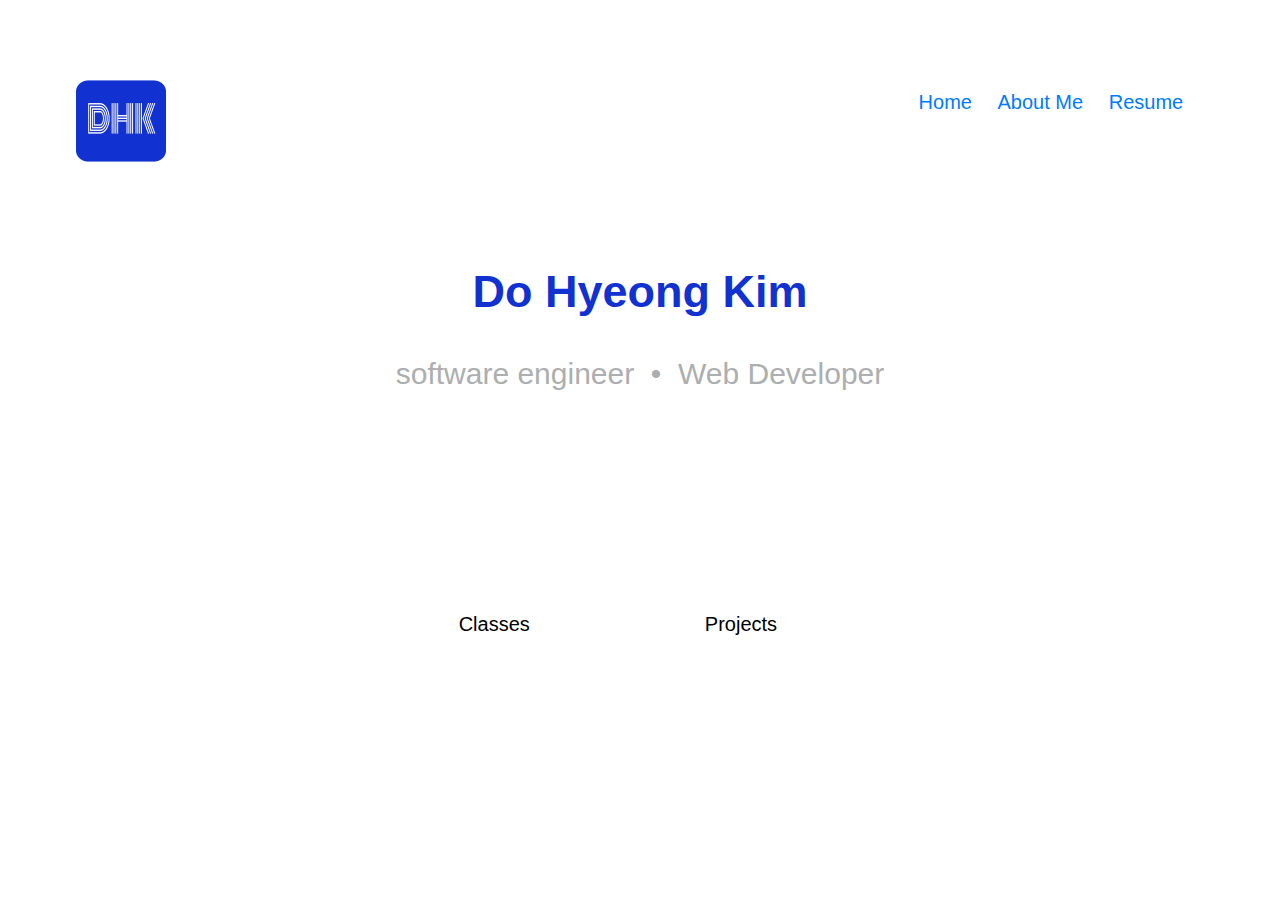
==== index.html @ dedce042 "Add files via upload" ====
<head>
  <meta charset="utf-8">
  <meta name="viewport" content="width=device-width, initial-scale=1.0">
  <meta http-equiv="Cache-control" content="public">
  <meta name="pinterest" content="nopin" />
  <meta name="description" content="whoisDaniel - Do Hyeong Kim">
  <title>
      whoisDaniel - Personal Website and Portfolio of Do Hyeong Kim
  </title>


  <link rel="stylesheet" href="index.css" type="text/css">

  <style>

  #headerwrap {
      visibility: hidden;
  }

  html {
      scroll-behavior: smooth;
  }
  </style>
</head>
<body>
        <div class="top-navigation-bar">
        <a class="navbar-brand" href="index.html"><img id="brandimage" src="assets/img/logo.png"></a>
                <ul class="nav navbar-nav">
                    <li> <a href="#portfolio" class="smoothScroll toplinks" style="font-weight: 500;color: #007bff">Home</a></li>
                    <li> <a href="aboutMe.html" class="smoothScroll toplinks" style="font-weight: 500;color: #007bff">About Me</a></li>
                    <li> <a href="assets/Do_Hyeong_Kim_Resume.pdf" class="smoothScroll toplinks" style="font-weight: 500;color: #007bff">Resume</a></li>
                </ul>
        </div>
<div class="container-fluid">
  <div class="headerwrap flex" name="home" id="home">
      <div class= "image" id='image'>
      <!-- data-sr='wait 0.5s ease-in over 1s' -->
      <!-- <div class="juan flex-item-image" data-sr='wait 1s, enter left over 2.5s'><img src="assets/img/HeroImg.jpg" class="hero-img"></div> -->

      <div class="flex-item-txtblock" id="flex-item-txtblock" data-sr='wait 1s enter right over 2.5s'>
          <p class="headerName" id="headerName" style="color: #1131D1;"><b>Do Hyeong Kim</b></p>
          <p class="headerlead center-block"><span>software engineer</span><span>&nbsp; • &nbsp;</span><span>Web Developer</span></p>
          <!-- <p class="headerlead center-block">A passionate software engineer and web developer with an outstanding desire for new challenges and opportunities.  Possessing considerable experience with both front-end and back-end development.</p> -->
      </div>
      </div>
  </div>
</div>
  
  <nav class="navigation-items"> <div class="nav-classes" id="nav-classes"><a href="classes.html"> Classes</a></div> <a href="projects.html"><div class="nav-Projects" id="nav-Projects">Projects</div></a></nav>
  <script type="text/javascript" src="index.js"></script>

</body>
---- index.css ----
.flex {
  display: flex;
  justify-content: center;
  align-items: center;
  flex-wrap: wrap;
}
.flex-item-txtblock {
  /*     flex: 1 0 0;*/
      padding: 50px;
      padding-top: 50px;
box-sizing: border-box;
display: block;
text-align: center;
font-family: sans-serif;
margin-bottom: 14%;
  }

#brandimage{
  margin-left: 5%;
  margin-top: 5%;
  height:100px
}

p.headerName {
  font-size: 40px;
}
.headerwrap p {
  font-size: 45px;
  font-weight: 400;
  text-align: center;
  /* line-height: 45px; */
  /* letter-spacing: 3px; */
}
p.headerlead {
  max-width: 500px;
  font-size: 30px;
  margin-top: -6px;
  color: #acaeaf;
  margin-right: auto;
  margin-left: auto;
}


.hero-responsive {
    max-width: 80%;
    height: auto;

}

/* navBar at top */
.nav > li > a{
position: relative;
display: block;
}
ul.nav.navbar-nav {
  padding-top: 5%;
  padding-right: 5%;
  float: right !important;
  font-family: sans-serif;
  font-size: 20px;
}
li{
  float: left;
  display: inline;
}

a:link {
  text-decoration: none;
  color: black
}

a:visited {
  text-decoration: none;
  color: black
}

a:hover {
  text-decoration: none;
  color: black
}

a:active {
  text-decoration: none;
  color: black
}
ul{
  display: inline-block
}
a[class*="smoothScroll"]{
  padding-right: 2vw;
}

 /* for navigation items at the bottom */
div[class*="nav-"]{
  display: inline-block;
  font-size: 20px;
  margin-right: 15%;
}

.navigation-items{
  text-align: center;
  padding-left: 10%;
  font-family: sans-serif;
}

.navbar.navbar-inverse.navbar-fixed-top {
  height: 60px;
}

/* ul.nav.navbar-nav {
  padding-top: 6px;
} */

.topicon {
  color: #f7960b;
}

.nav-classes:hover{
  text-decoration: line-through;
}
.nav-Projects:hover{
  text-decoration: line-through;
}
.nav-JetSweat:hover{
  text-decoration: line-through;
}

.image{
  /* background-image: url('assets/img/classes.jpg'); */
  background-repeat: no-repeat;
  background-size: cover;
  background-position: center;
  width: 80%;
  z-index: 1;
}


@media only screen and (max-width: 450px) {
  .headerwrap p{
    font-size: 15px;
  }
    #brandimage{
      height: 70px;
      padding-left: 0%;
      margin-left: 0%;
    } 
    ul.nav.navbar-nav{
      font-size: 15px;
    }
}
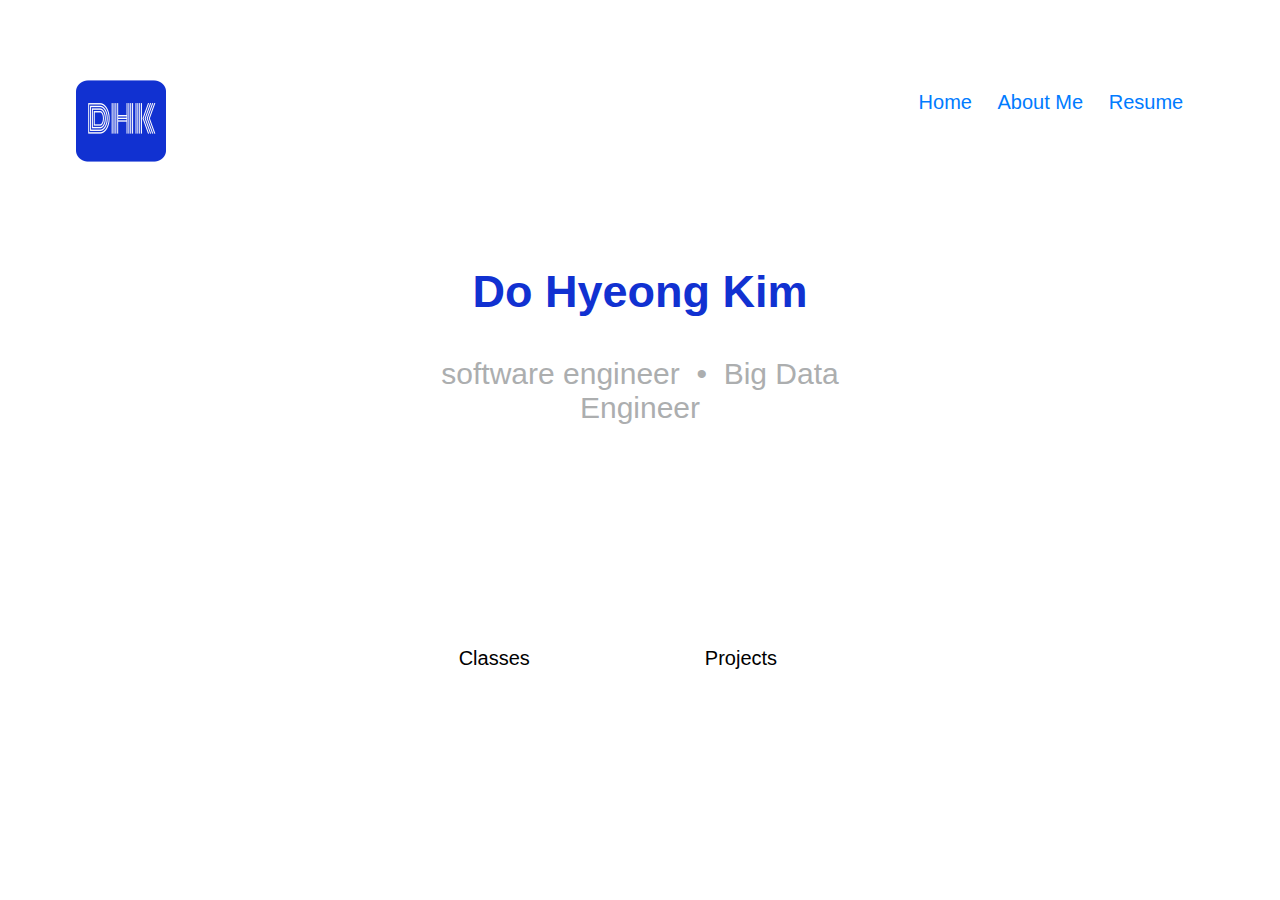
==== commit 9385c100: "Update index.html" ====
--- a/index.html
+++ b/index.html
@@ -7,7 +7,7 @@
   <title>
       whoisDaniel - Personal Website and Portfolio of Do Hyeong Kim
   </title>
-
+ 
 
   <link rel="stylesheet" href="index.css" type="text/css">
 
@@ -39,7 +39,7 @@
 
       <div class="flex-item-txtblock" id="flex-item-txtblock" data-sr='wait 1s enter right over 2.5s'>
           <p class="headerName" id="headerName" style="color: #1131D1;"><b>Do Hyeong Kim</b></p>
-          <p class="headerlead center-block"><span>software engineer</span><span>&nbsp; • &nbsp;</span><span>Web Developer</span></p>
+          <p class="headerlead center-block"><span>software engineer</span><span>&nbsp; • &nbsp;</span><span>Big Data Engineer</span></p>
           <!-- <p class="headerlead center-block">A passionate software engineer and web developer with an outstanding desire for new challenges and opportunities.  Possessing considerable experience with both front-end and back-end development.</p> -->
       </div>
       </div>
@@ -49,4 +49,4 @@
   <nav class="navigation-items"> <div class="nav-classes" id="nav-classes"><a href="classes.html"> Classes</a></div> <a href="projects.html"><div class="nav-Projects" id="nav-Projects">Projects</div></a></nav>
   <script type="text/javascript" src="index.js"></script>
 
-</body>+</body>
--- a/index.css
+++ b/index.css
@@ -1,3 +1,4 @@
+
 .flex {
   display: flex;
   justify-content: center;
@@ -126,14 +127,12 @@
 }
 
 .image{
-  /* background-image: url('assets/img/classes.jpg'); */
   background-repeat: no-repeat;
   background-size: cover;
   background-position: center;
   width: 80%;
   z-index: 1;
 }
-
 
 @media only screen and (max-width: 450px) {
   .headerwrap p{
